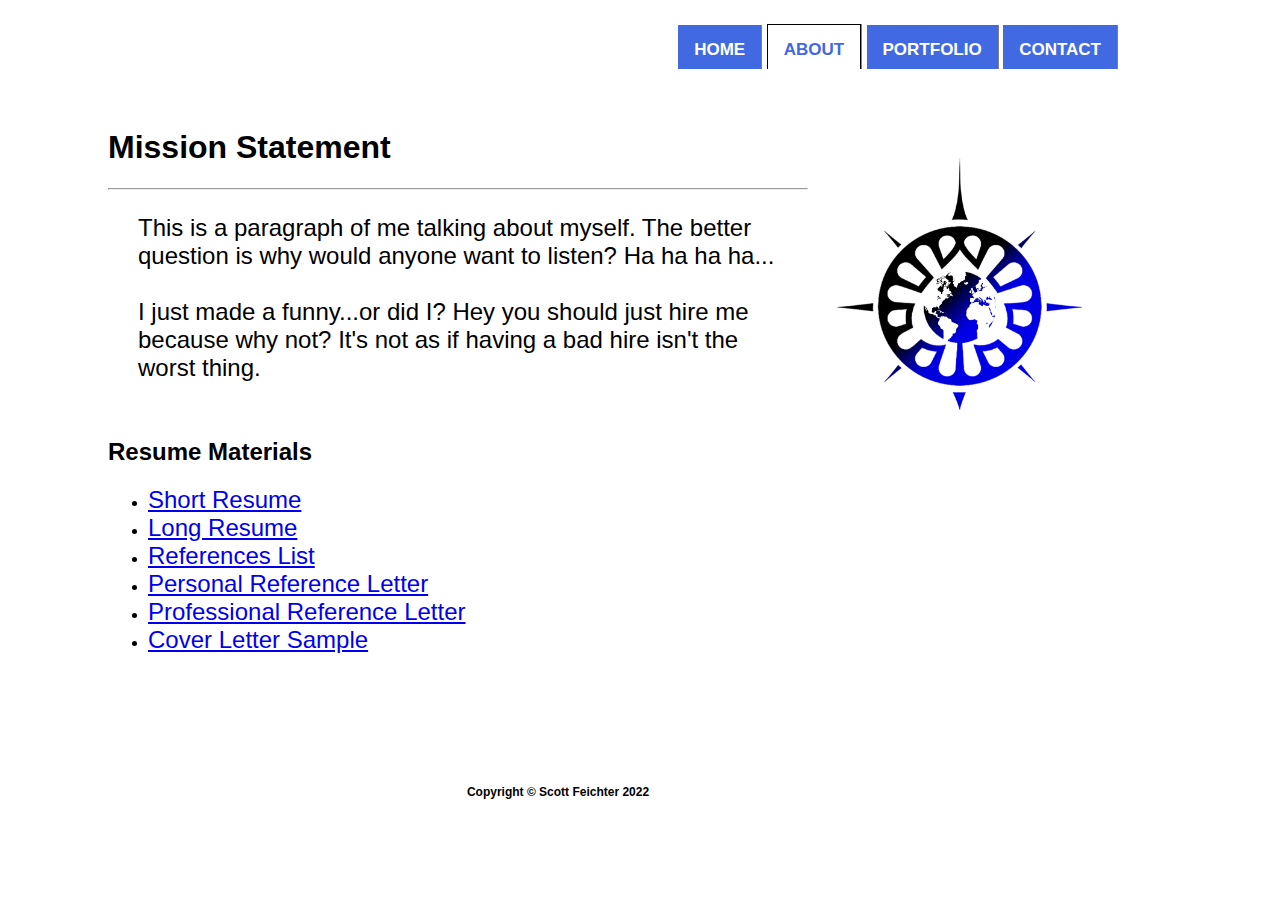
==== docs/about.html @ 49c5148c "refacoring renaming" ====
<!DOCTYPE html>
<html lang="en">
<head>
    <meta charset="UTF-8">
    <meta name="description" content="A website to promote the skills of Scott Feichter">
    <meta name="keywords" content="HTML, CSS, JavaScript, Programming, CPU, Website, Developer, Java, C++, Guitar, Gypsy Jazz, Beatles, Flamenco, San Francisco">
    <meta name="author" content="Scott Feichter">
    <meta name="viewport" content="width=device-width, initial-scale=1.0">
    <meta http-equiv="refresh" content="30">

    <title>Scott Feichter</title>
    <!--  <base href="https://www.scottfeichter.com" target="_blank">-->

    <link rel="stylesheet" href="/docs/_css/about.css">
    <script src="/docs/_js/about.js"></script>
</head>

<!---------------------------------------------------BODY------------------------------------------------------------->
<body>

<!--<video id="flare" autoplay muted>-->
<!--    <source src="/mp4/bocaFlare2.1.mp4" type="video/mp4">-->
<!--</video>-->

<!---------------------------------------------------Container Begin------------------------------------------------------------->
<div class="container">

    <!---------------------------------------------------Header------------------------------------------------------------->
    <div class="Header">

        <nav>
            <ul>
                <li><a href="index.html">home</a></li>
                <li><a href="about.html" class="active">about</a></li>
                <li><a href="portfolio.html">portfolio</a></li>
                <li><a href="contact.html">contact</a></li>
            </ul>
        </nav>
    </div>


    <!---------------------------------------------------Mission------------------------------------------------------------->

    <div class="Mission">
        <h1>Mission Statement</h1>
        <hr>
        <p id="mission">
            This is a paragraph of me talking about myself.
            The better question is why would anyone want to listen?
            Ha ha ha ha...<br>
            <br>I just made a funny...or did I?
            Hey you should just hire me because why not?
            It's not as if having a bad hire isn't the<br> worst thing.
            <br>
            <br>

        </p>


    </div>

    <!---------------------------------------------------Logo------------------------------------------------------------->

    <div class="Logo">
        <img id="logo" src="/docs/png/Logo%201%2010.22.22.png">
    </div>

    <!---------------------------------------------------Resume------------------------------------------------------------->

    <div class="Resume">
        <h2>Resume Materials</h2>
        <ul id="doc-list">
            <li><a href="/docs/pdf/Resume/Scott%20Feichter%20-%20Resume%2010.23.22%20Some%20Indent.pdf">Short Resume</a></li>
            <li><a href="/docs/pdf/Resume/Scott%20Feichter%20-%20Comprehensive%206.29.22.pdf">Long Resume</a></li>
            <li><a href="/docs/pdf/Resume/Scott%20Feichter%20-%20References%206.29.22.pdf">References List</a></li>
            <li><a href="/docs/pdf/Resume/Richard%20Leo%20Letter.pdf">Personal Reference Letter</a></li>
            <li><a href="/docs/pdf/Resume/CMC%20Letter.pdf">Professional Reference Letter</a></li>
            <li><a href="/docs/pdf/Resume/Scott%20Feichter%20-%20Cover%20Letter%206.29.22.pdf">Cover Letter Sample</a></li>
        </ul>
    </div>


    <!---------------------------------------------------Footer------------------------------------------------------------->
    <div class="Footer">
        <h3 id="copyright">Copyright &copy; Scott Feichter 2022</h3>
    </div>

    <!---------------------------------------------------Container End------------------------------------------------------------->
</div>

</body>
</html>
---- docs/_css/about.css ----
body {
    font-family: Georgia, Verdana, sans-serif ;
}

video {
    position: fixed;
    top: 50%;
    left: 50%;
    transform: translate(-50%, -50%);
    z-index: -100;
}
/*---------------------------------------------.container--------------------------------------------------------*/

.container {  display: grid;
    gap: 0px 0px;
    grid-auto-flow: row;
    grid-template-columns: 100px 100px 100px 100px 100px 100px 200px 100px 100px 100px 10px 100px 100px;
    grid-template-rows:
            100px
            50px
            50px
            50px
            160px
            50px
            35px
            35.3px
            164.7px
            70px
            0px
            10px;
    grid-template-areas:
    "Header Header Header Header Header Header Header Header Header Header Header . . "
    ". Mission Mission Mission Mission Mission Mission . . . . . ."
    ". Mission Mission Mission Mission Mission Mission Logo Logo Logo . . ."
    ". Mission Mission Mission Mission Mission Mission Logo Logo Logo . . ."
    ". Mission Mission Mission Mission Mission Mission Logo Logo Logo . . ."
    ". Resume Resume Resume Resume Resume Resume Resume Resume . . . ."
    ". Resume Resume Resume Resume Resume Resume Resume Resume . . . ."
    ". Resume Resume Resume Resume Resume Resume Resume Resume . . . ."
    ". Resume Resume Resume Resume Resume Resume Resume Resume . . . ."
    ". . . . . . . . . . . . ."
    "Footer Footer Footer Footer Footer Footer Footer Footer Footer Footer . . . ";
}

/*.container > div {border: darkred dotted 4px}*/

/*---------------------------------------------Header--------------------------------------------------------*/
.Header { grid-area: Header; }

nav {
    /*border-top: solid black 1px;*/
    /*border-bottom: solid black 1px;*/
    margin: 1rem auto;
}

nav ul {
    list-style-type: none;
    margin: 0;
    padding: 0;
    text-align: right;

}

nav li {
    display: inline-block;
    border-right: solid grey 1px;

}

nav a {
    display: block;
    text-decoration: none;
    font-size: 1.5rem;
    font-weight: bold;
    font-variant: small-caps;
    background-color: royalblue;
    color: white;
    padding: 0.5rem 1rem;
}

/*nav a:link {*/
/*    background-color: royalblue;*/
/*    color: white;*/

/*}*/

nav a:focus {
    background-color: white;
    color: royalblue;
}

nav a:hover {
    background-color: black;
    color: white;
}

.active {
    background-color: transparent;
    color: royalblue;
    border-right: solid black 1px;
    border-left: solid black 1px;
    border-top: solid black 1px;
}

/*
5 Link States (must be in this order)

:link = before visited
:visited = after visited
:focus = when selected
:hover = on mouse hover
:active = after clicked before loaded

 */


/*---------------------------------------------Mission--------------------------------------------------------*/
.Mission { grid-area: Mission;}

#mission {
    font-size: 24px;
    text-align: left;
    margin-left: 30px;
}



/*---------------------------------------------Photo--------------------------------------------------------*/
.Logo { grid-area: Logo; }

#logo {
    max-width: 100%;
    max-height: 100%;
}


/*---------------------------------------------Resume--------------------------------------------------------*/
.Resume { grid-area: Resume;}

#doc-list a {
    font-size: 24px;
}


/*---------------------------------------------Footer--------------------------------------------------------*/
.Footer {
    grid-area: Footer;
    text-align: center;
}

#copyright {
    font-size: 12px;
}
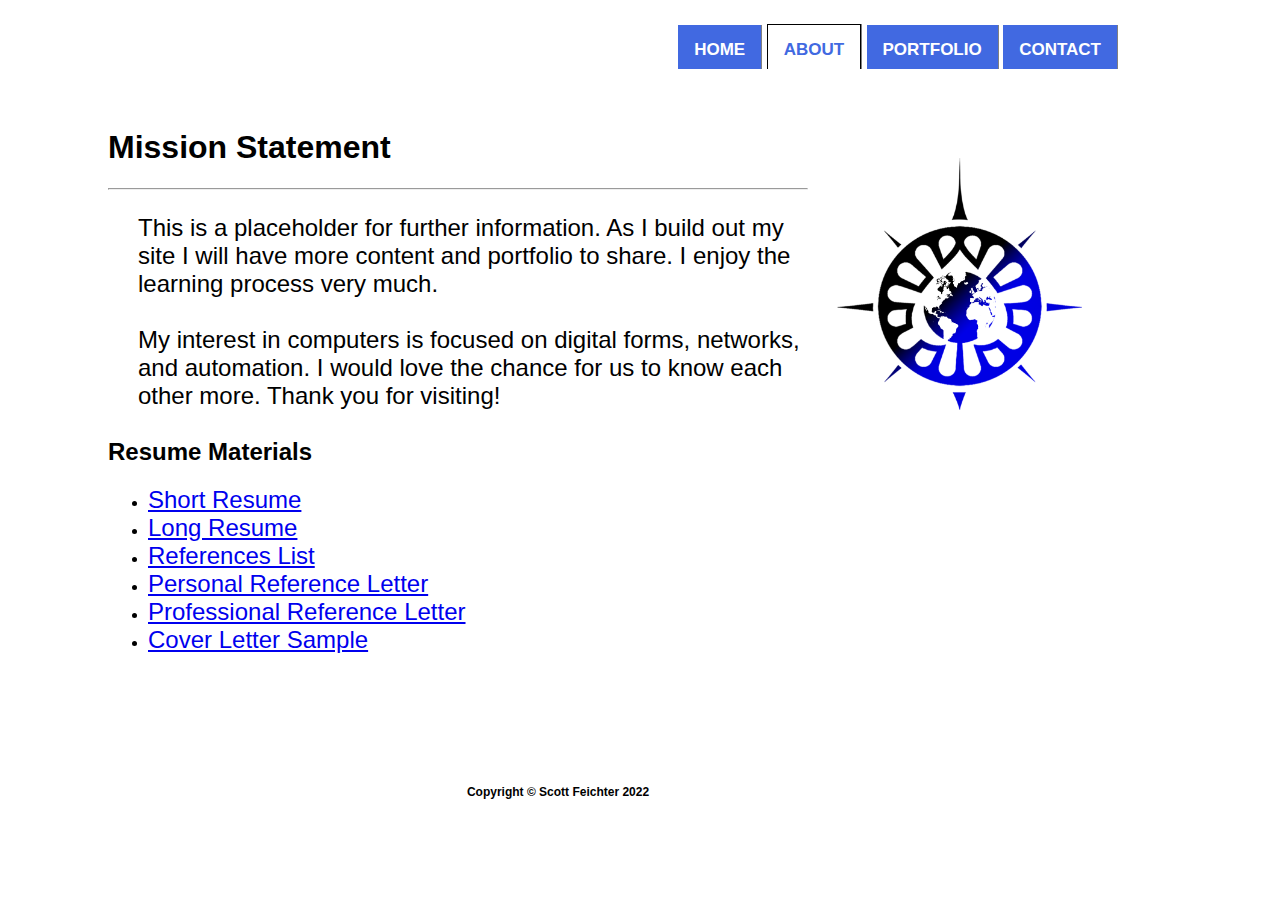
==== commit 285d6983: "Update about.html" ====
--- a/docs/about.html
+++ b/docs/about.html
@@ -11,8 +11,8 @@
     <title>Scott Feichter</title>
     <!--  <base href="https://www.scottfeichter.com" target="_blank">-->
 
-    <link rel="stylesheet" href="/docs/_css/about.css">
-    <script src="/docs/_js/about.js"></script>
+    <link rel="stylesheet" href="css/about.css">
+    <script src="js/about.js"></script>
 </head>
 
 <!---------------------------------------------------BODY------------------------------------------------------------->
@@ -45,12 +45,12 @@
         <h1>Mission Statement</h1>
         <hr>
         <p id="mission">
-            This is a paragraph of me talking about myself.
-            The better question is why would anyone want to listen?
-            Ha ha ha ha...<br>
-            <br>I just made a funny...or did I?
-            Hey you should just hire me because why not?
-            It's not as if having a bad hire isn't the<br> worst thing.
+            This is a placeholder for further information.
+            As I build out my site I will have more content and portfolio to share.
+            I enjoy the learning process very much. <br>
+            <br>My interest in computers is focused on digital forms, networks, and 
+            automation. I would love the chance for us to know each other more. 
+            Thank you for visiting!<br>
             <br>
             <br>
 
@@ -62,7 +62,7 @@
     <!---------------------------------------------------Logo------------------------------------------------------------->
 
     <div class="Logo">
-        <img id="logo" src="/docs/png/Logo%201%2010.22.22.png">
+        <img id="logo" src="png/Logo%201%2010.22.22.png">
     </div>
 
     <!---------------------------------------------------Resume------------------------------------------------------------->
@@ -70,12 +70,12 @@
     <div class="Resume">
         <h2>Resume Materials</h2>
         <ul id="doc-list">
-            <li><a href="/docs/pdf/Resume/Scott%20Feichter%20-%20Resume%2010.23.22%20Some%20Indent.pdf">Short Resume</a></li>
-            <li><a href="/docs/pdf/Resume/Scott%20Feichter%20-%20Comprehensive%206.29.22.pdf">Long Resume</a></li>
-            <li><a href="/docs/pdf/Resume/Scott%20Feichter%20-%20References%206.29.22.pdf">References List</a></li>
-            <li><a href="/docs/pdf/Resume/Richard%20Leo%20Letter.pdf">Personal Reference Letter</a></li>
-            <li><a href="/docs/pdf/Resume/CMC%20Letter.pdf">Professional Reference Letter</a></li>
-            <li><a href="/docs/pdf/Resume/Scott%20Feichter%20-%20Cover%20Letter%206.29.22.pdf">Cover Letter Sample</a></li>
+            <li><a href="pdf/Resume/Scott%20Feichter%20-%20Resume%2010.23.22%20Some%20Indent.pdf">Short Resume</a></li>
+            <li><a href="pdf/Resume/Scott%20Feichter%20-%20Comprehensive%206.29.22.pdf">Long Resume</a></li>
+            <li><a href="pdf/Resume/Scott%20Feichter%20-%20References%206.29.22.pdf">References List</a></li>
+            <li><a href="pdf/Resume/Richard%20Leo%20Letter.pdf">Personal Reference Letter</a></li>
+            <li><a href="pdf/Resume/CMC%20Letter.pdf">Professional Reference Letter</a></li>
+            <li><a href="pdf/Resume/Scott%20Feichter%20-%20Cover%20Letter%206.29.22.pdf">Cover Letter Sample</a></li>
         </ul>
     </div>
 
@@ -89,4 +89,4 @@
 </div>
 
 </body>
-</html>+</html>
--- a/docs/css/about.css
+++ b/docs/css/about.css
@@ -0,0 +1,153 @@
+body {
+    font-family: Georgia, Verdana, sans-serif ;
+}
+
+video {
+    position: fixed;
+    top: 50%;
+    left: 50%;
+    transform: translate(-50%, -50%);
+    z-index: -100;
+}
+/*---------------------------------------------.container--------------------------------------------------------*/
+
+.container {  display: grid;
+    gap: 0px 0px;
+    grid-auto-flow: row;
+    grid-template-columns: 100px 100px 100px 100px 100px 100px 200px 100px 100px 100px 10px 100px 100px;
+    grid-template-rows:
+            100px
+            50px
+            50px
+            50px
+            160px
+            50px
+            35px
+            35.3px
+            164.7px
+            70px
+            0px
+            10px;
+    grid-template-areas:
+    "Header Header Header Header Header Header Header Header Header Header Header . . "
+    ". Mission Mission Mission Mission Mission Mission . . . . . ."
+    ". Mission Mission Mission Mission Mission Mission Logo Logo Logo . . ."
+    ". Mission Mission Mission Mission Mission Mission Logo Logo Logo . . ."
+    ". Mission Mission Mission Mission Mission Mission Logo Logo Logo . . ."
+    ". Resume Resume Resume Resume Resume Resume Resume Resume . . . ."
+    ". Resume Resume Resume Resume Resume Resume Resume Resume . . . ."
+    ". Resume Resume Resume Resume Resume Resume Resume Resume . . . ."
+    ". Resume Resume Resume Resume Resume Resume Resume Resume . . . ."
+    ". . . . . . . . . . . . ."
+    "Footer Footer Footer Footer Footer Footer Footer Footer Footer Footer . . . ";
+}
+
+/*.container > div {border: darkred dotted 4px}*/
+
+/*---------------------------------------------Header--------------------------------------------------------*/
+.Header { grid-area: Header; }
+
+nav {
+    /*border-top: solid black 1px;*/
+    /*border-bottom: solid black 1px;*/
+    margin: 1rem auto;
+}
+
+nav ul {
+    list-style-type: none;
+    margin: 0;
+    padding: 0;
+    text-align: right;
+
+}
+
+nav li {
+    display: inline-block;
+    border-right: solid grey 1px;
+
+}
+
+nav a {
+    display: block;
+    text-decoration: none;
+    font-size: 1.5rem;
+    font-weight: bold;
+    font-variant: small-caps;
+    background-color: royalblue;
+    color: white;
+    padding: 0.5rem 1rem;
+}
+
+/*nav a:link {*/
+/*    background-color: royalblue;*/
+/*    color: white;*/
+
+/*}*/
+
+nav a:focus {
+    background-color: white;
+    color: royalblue;
+}
+
+nav a:hover {
+    background-color: black;
+    color: white;
+}
+
+.active {
+    background-color: transparent;
+    color: royalblue;
+    border-right: solid black 1px;
+    border-left: solid black 1px;
+    border-top: solid black 1px;
+}
+
+/*
+5 Link States (must be in this order)
+
+:link = before visited
+:visited = after visited
+:focus = when selected
+:hover = on mouse hover
+:active = after clicked before loaded
+
+ */
+
+
+/*---------------------------------------------Mission--------------------------------------------------------*/
+.Mission { grid-area: Mission;}
+
+#mission {
+    font-size: 24px;
+    text-align: left;
+    margin-left: 30px;
+}
+
+
+
+/*---------------------------------------------Photo--------------------------------------------------------*/
+.Logo { grid-area: Logo; }
+
+#logo {
+    max-width: 100%;
+    max-height: 100%;
+}
+
+
+/*---------------------------------------------Resume--------------------------------------------------------*/
+.Resume { grid-area: Resume;}
+
+#doc-list a {
+    font-size: 24px;
+}
+
+
+/*---------------------------------------------Footer--------------------------------------------------------*/
+.Footer {
+    grid-area: Footer;
+    text-align: center;
+}
+
+#copyright {
+    font-size: 12px;
+}
